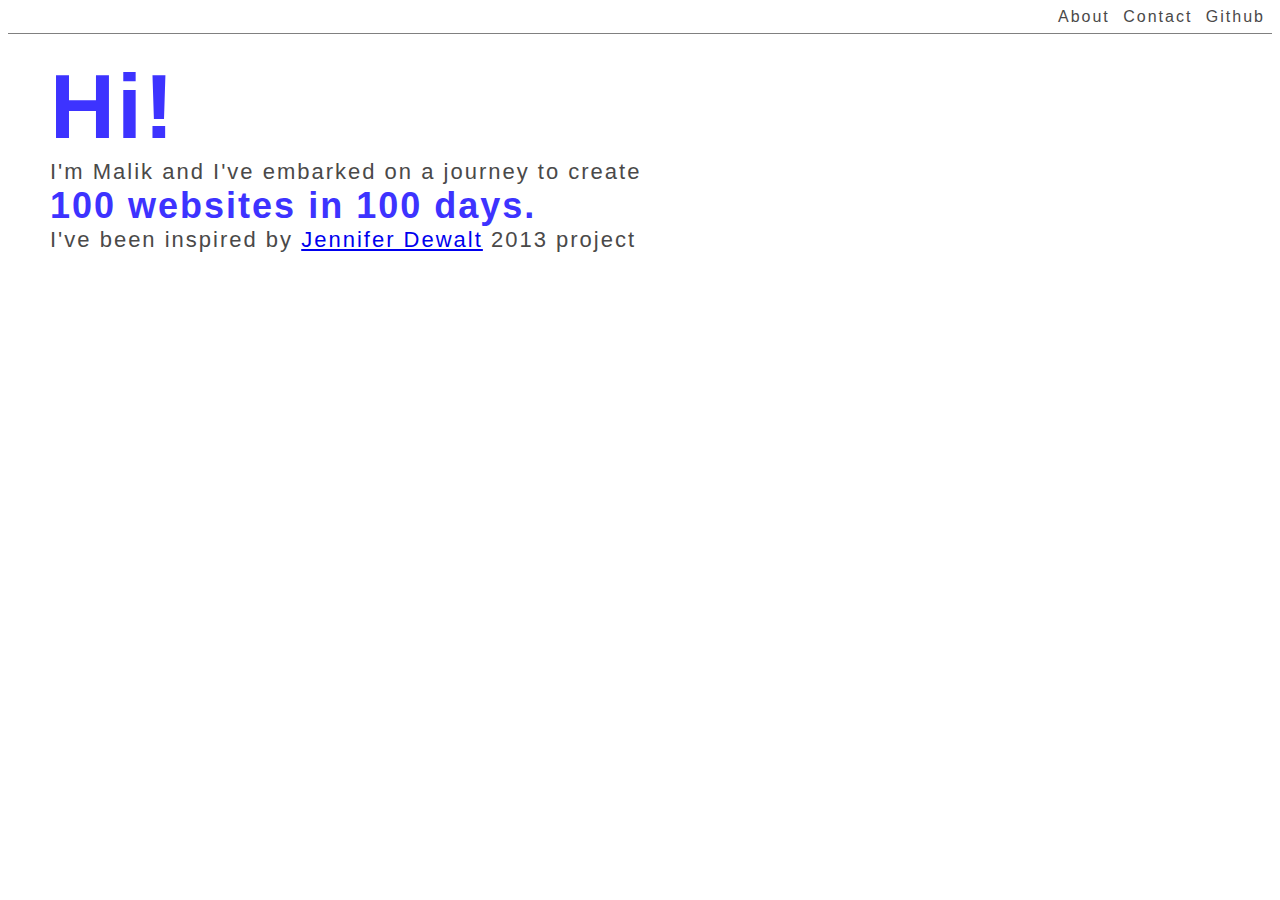
==== main-site/index.html @ 70fa03c4 "Completed main intro content and style" ====
<!DOCTYPE html>
<html lang="en">
<head>
    <meta charset="UTF-8">
    <meta name="viewport" content="width=device-width, initial-scale=1.0">
    <link rel="stylesheet" href="styles.css">
    <title>Malik Barbier | 100 Websites</title>

</head>
<body>
    <header>
        <nav>
            <a href="about.html">About</a>
            <a href="mailto:malikbarbier@gmail.com">Contact</a>
            <a href="https://github.com/malikbarbier7">Github</a>
        </nav>
    </header>
<!-- End header -->

<div id="top-container">
<h1>Hi!</h1>
<div id="info-container">
<p class="intro-paragraph">I'm Malik and I've embarked on a journey to create</p>
<p class="blue-paragraph">100 websites in 100 days.</p>
<o class="intro-paragraph">I've been inspired by <a href="https://github.com/jendewalt">Jennifer Dewalt</a> 2013 project</o>

</div>

</div>
<!-- End top container -->

</body>
</html>
---- main-site/styles.css ----
header {
text-align: right;
letter-spacing: 2px;
word-spacing: 7px;
border-bottom: 1px solid grey;
}

nav {
    display: block;
    margin: 7px;
}

nav a {
    text-decoration: none;
    color: rgb(74, 73, 73);
}

body {
    font-family: Arial, sans-serif;
    color: rgb(74, 73, 73);
    letter-spacing: 2px;
}

#top-container {
    display: block;
    margin-top: 22px;
    margin-left: 42px;
}

.intro-paragraph {
    margin-bottom: 7px;
}


h1 {
    font-size: 90px;
    color: #3d33ff;
    margin: 0px;

}

.intro-paragraph {
    font-size: 22px;
    margin: 0px;
}

.blue-paragraph {
    font-size: 36px;
    color: #3d33ff;
    font-weight: bold;
    margin: 0px;
}
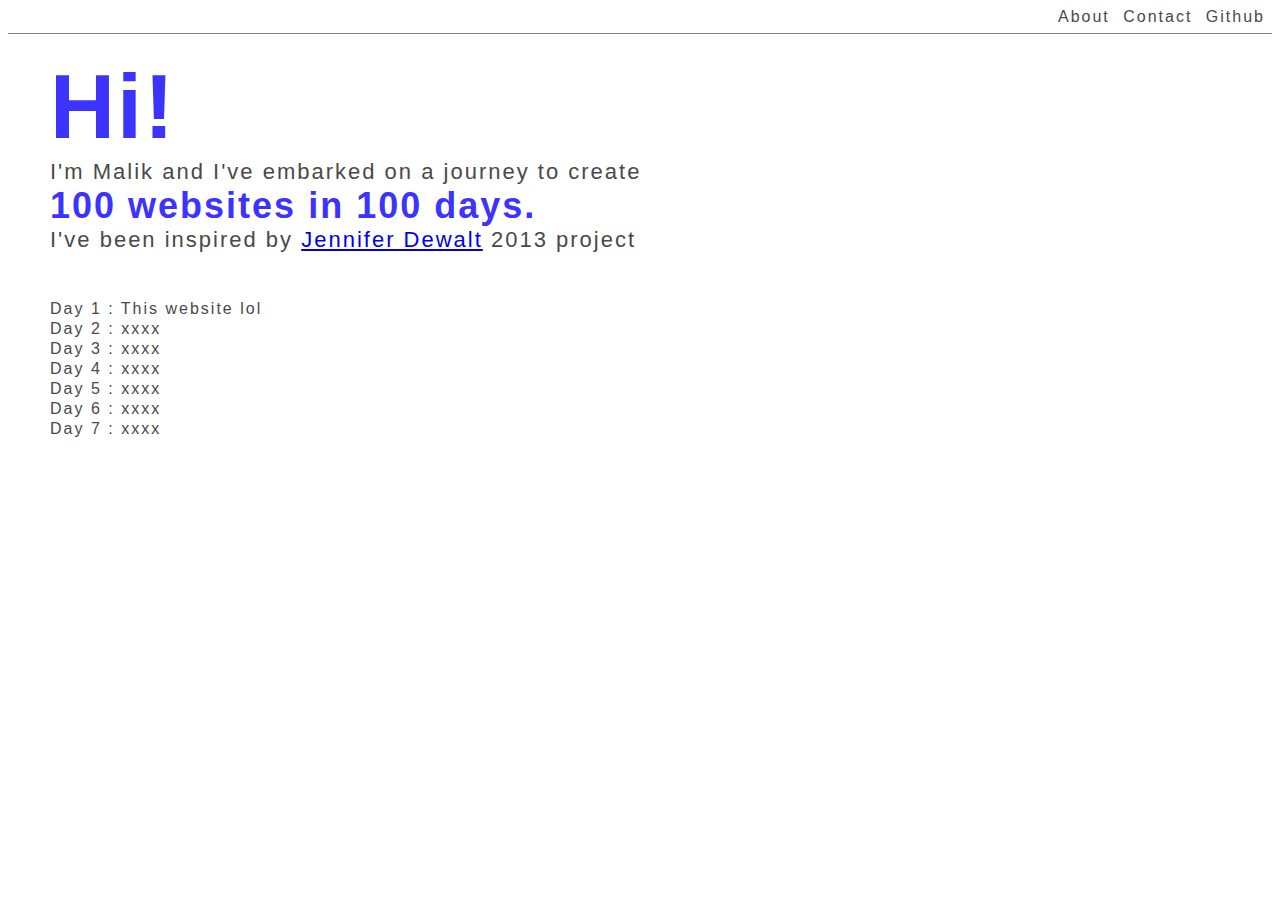
==== commit 9e5feca4: "Added website list with the website of the day" ====
--- a/main-site/index.html
+++ b/main-site/index.html
@@ -23,11 +23,22 @@
 <p class="intro-paragraph">I'm Malik and I've embarked on a journey to create</p>
 <p class="blue-paragraph">100 websites in 100 days.</p>
 <o class="intro-paragraph">I've been inspired by <a href="https://github.com/jendewalt">Jennifer Dewalt</a> 2013 project</o>
-
 </div>
-
 </div>
 <!-- End top container -->
 
+<div id="middle-container">
+    <div class="website-list">
+        <p>Day 1 : This website lol</p>
+        <p>Day 2 : xxxx</p>
+        <p>Day 3 : xxxx</p>
+        <p>Day 4 : xxxx</p>
+        <p>Day 5 : xxxx</p>
+        <p>Day 6 : xxxx</p>
+        <p>Day 7 : xxxx</p>
+    </div>
+</div>
+<!-- End middle container -->
+
 </body>
 </html>--- a/main-site/styles.css
+++ b/main-site/styles.css
@@ -51,3 +51,12 @@
     margin: 0px;
 }
 
+#middle-container {
+    display: block;
+    margin-top: 54px;
+    margin-left: 42px;
+}
+
+.website-list {
+    line-height: 4px;
+}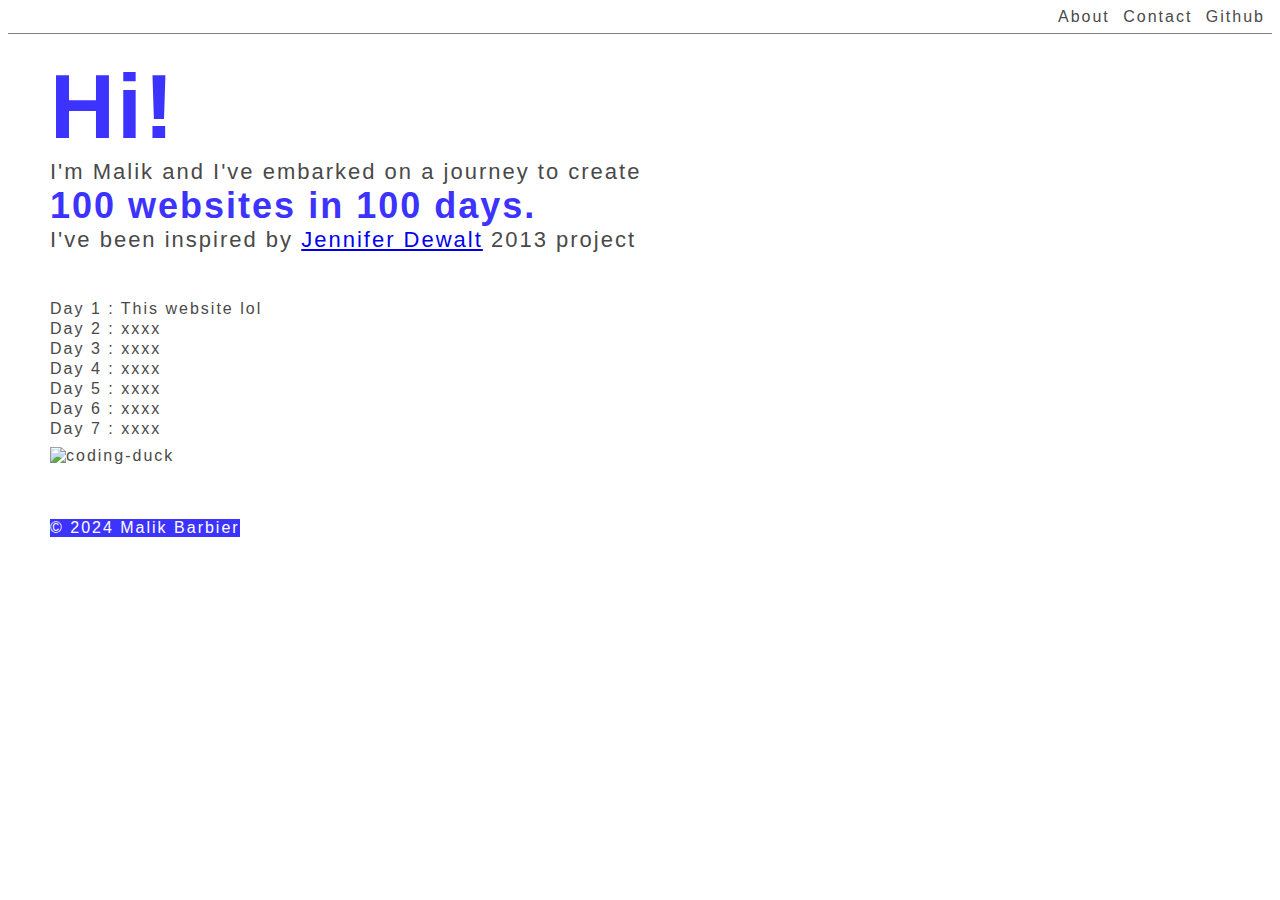
==== commit a5db1812: "added a gif and copyrights" ====
--- a/main-site/index.html
+++ b/main-site/index.html
@@ -19,13 +19,15 @@
 
 <div id="top-container">
 <h1>Hi!</h1>
-<div id="info-container">
-<p class="intro-paragraph">I'm Malik and I've embarked on a journey to create</p>
-<p class="blue-paragraph">100 websites in 100 days.</p>
-<o class="intro-paragraph">I've been inspired by <a href="https://github.com/jendewalt">Jennifer Dewalt</a> 2013 project</o>
-</div>
+    <div id="info-container">
+        <p class="intro-paragraph">I'm Malik and I've embarked on a journey to create</p>
+        <p class="blue-paragraph">100 websites in 100 days.</p>
+        <o class="intro-paragraph">I've been inspired by <a href="https://github.com/jendewalt">Jennifer Dewalt</a> 2013 project</o>
+    </div>
 </div>
 <!-- End top container -->
+
+
 
 <div id="middle-container">
     <div class="website-list">
@@ -40,5 +42,15 @@
 </div>
 <!-- End middle container -->
 
+<div id="lower-container">
+    <img src="/images/coding-duck.gif" alt="coding-duck">
+</div>
+<!-- End lower container -->
+
+
+<lower>
+    <p id="copyright">© 2024 Malik Barbier</p>
+</lower>
+
 </body>
 </html>--- a/main-site/styles.css
+++ b/main-site/styles.css
@@ -25,6 +25,7 @@
     display: block;
     margin-top: 22px;
     margin-left: 42px;
+    margin-bottom: 42px;
 }
 
 .intro-paragraph {
@@ -51,6 +52,7 @@
     margin: 0px;
 }
 
+
 #middle-container {
     display: block;
     margin-top: 54px;
@@ -59,4 +61,23 @@
 
 .website-list {
     line-height: 4px;
-}+}
+
+#lower-container {
+    display: block;
+}
+
+#lower-container img {
+    max-width: 200px; /* Ensure the image does not exceed the container's width */
+    height: auto; /* Allow the image to scale proportionally */
+    margin-left: 42px;
+}
+
+#copyright {
+display: inline-block;
+background-color: #3d33ff;
+color: white;
+margin-top: 54px;
+margin-left: 42px;
+}
+
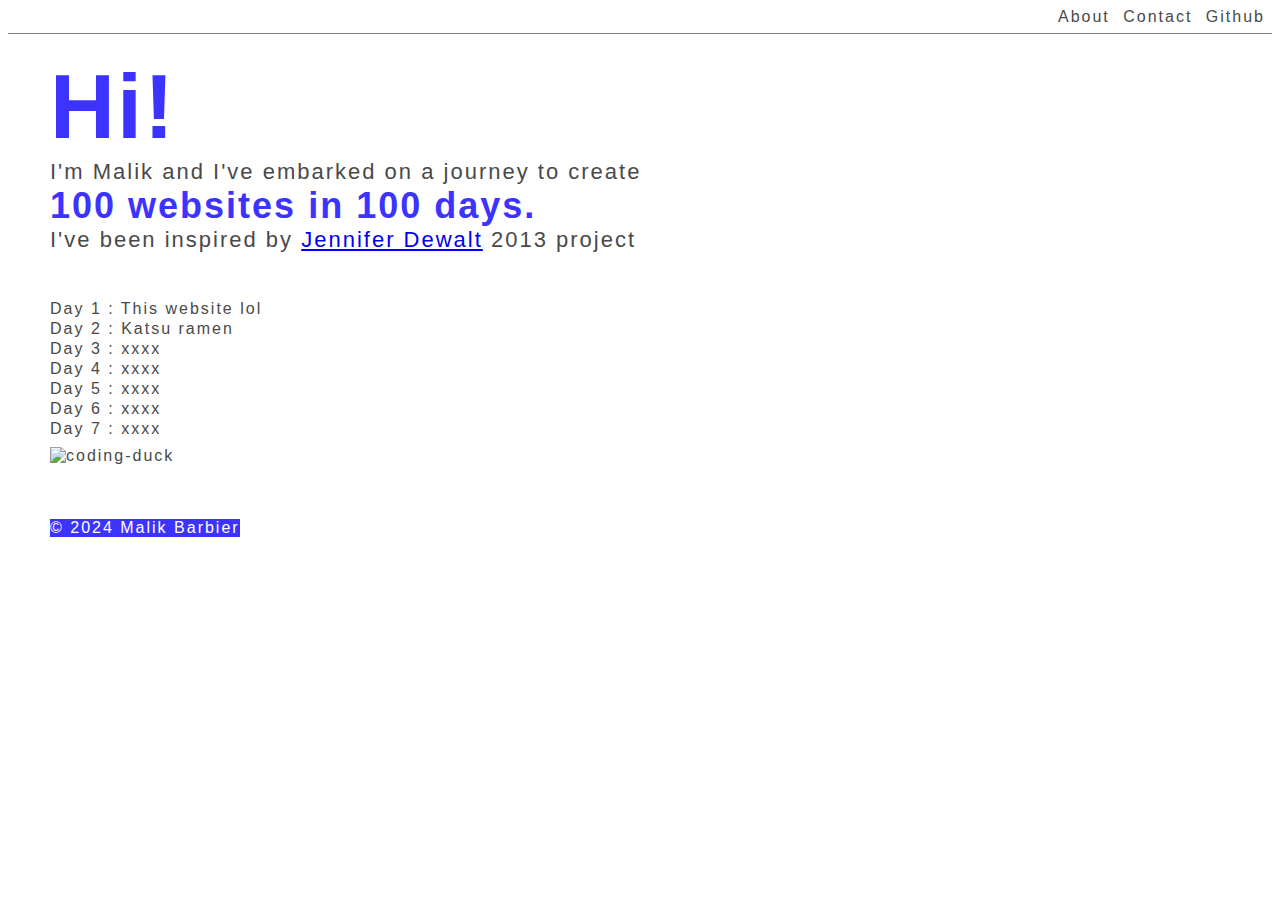
==== commit ceabcbcf: "added website of the day name in html" ====
--- a/main-site/index.html
+++ b/main-site/index.html
@@ -27,12 +27,13 @@
 </div>
 <!-- End top container -->
 
+<div id="line-break"></div>
 
 
 <div id="middle-container">
     <div class="website-list">
         <p>Day 1 : This website lol</p>
-        <p>Day 2 : xxxx</p>
+        <p>Day 2 : Katsu ramen</p>
         <p>Day 3 : xxxx</p>
         <p>Day 4 : xxxx</p>
         <p>Day 5 : xxxx</p>
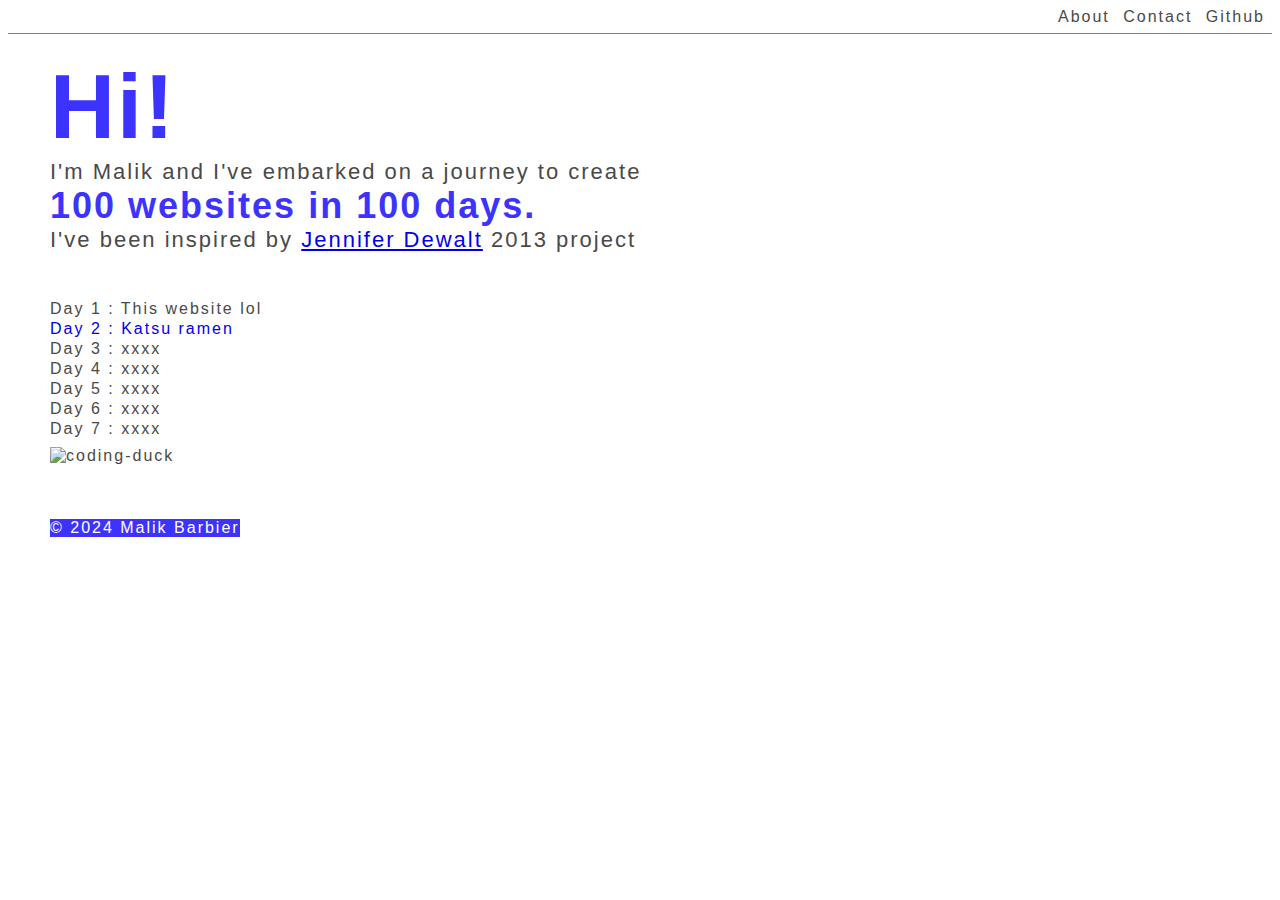
==== commit ec1f48a4: "website 02 files created" ====
--- a/main-site/index.html
+++ b/main-site/index.html
@@ -33,7 +33,7 @@
 <div id="middle-container">
     <div class="website-list">
         <p>Day 1 : This website lol</p>
-        <p>Day 2 : Katsu ramen</p>
+        <a href="../website-01-Ramen-restaurant/index.html">Day 2 : Katsu ramen</a>
         <p>Day 3 : xxxx</p>
         <p>Day 4 : xxxx</p>
         <p>Day 5 : xxxx</p>
--- a/main-site/styles.css
+++ b/main-site/styles.css
@@ -52,7 +52,6 @@
     margin: 0px;
 }
 
-
 #middle-container {
     display: block;
     margin-top: 54px;
@@ -81,3 +80,6 @@
 margin-left: 42px;
 }
 
+.website-list a{
+    text-decoration: none;
+}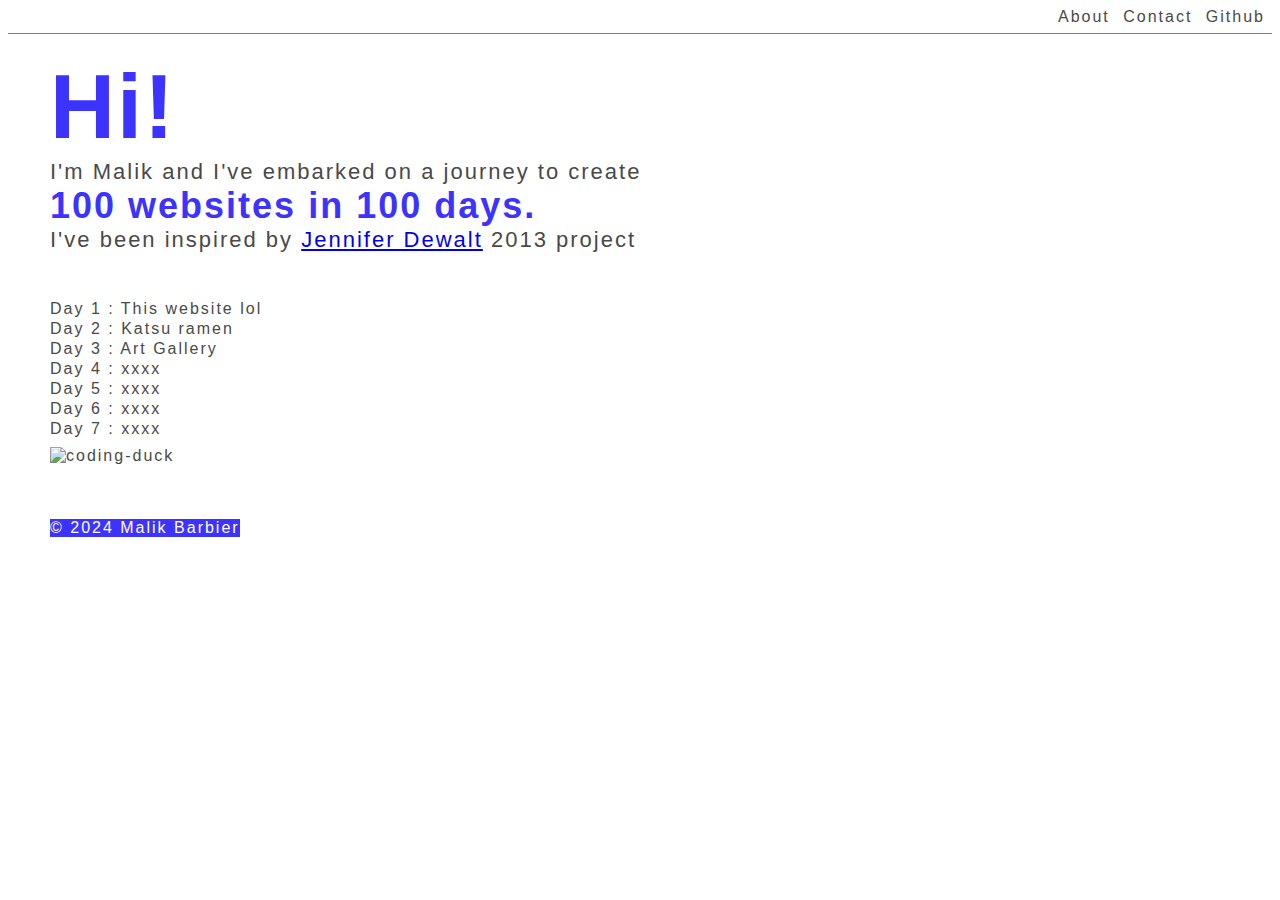
==== commit c0fd8f2b: "Added 2nd website link" ====
--- a/main-site/index.html
+++ b/main-site/index.html
@@ -33,14 +33,15 @@
 <div id="middle-container">
     <div class="website-list">
         <p>Day 1 : This website lol</p>
-        <a href="../website-01-Ramen-restaurant/index.html">Day 2 : Katsu ramen</a>
-        <p>Day 3 : xxxx</p>
+        <p><a href="../website-01-Ramen-restaurant/index.html">Day 2 : Katsu ramen</a></p>
+        <p><a href="../website-02-art-gallery/index.html"> Day 3 : Art Gallery</a></p>
         <p>Day 4 : xxxx</p>
         <p>Day 5 : xxxx</p>
         <p>Day 6 : xxxx</p>
         <p>Day 7 : xxxx</p>
     </div>
 </div>
+
 <!-- End middle container -->
 
 <div id="lower-container">
--- a/main-site/styles.css
+++ b/main-site/styles.css
@@ -82,4 +82,5 @@
 
 .website-list a{
     text-decoration: none;
+    color: inherit;
 }